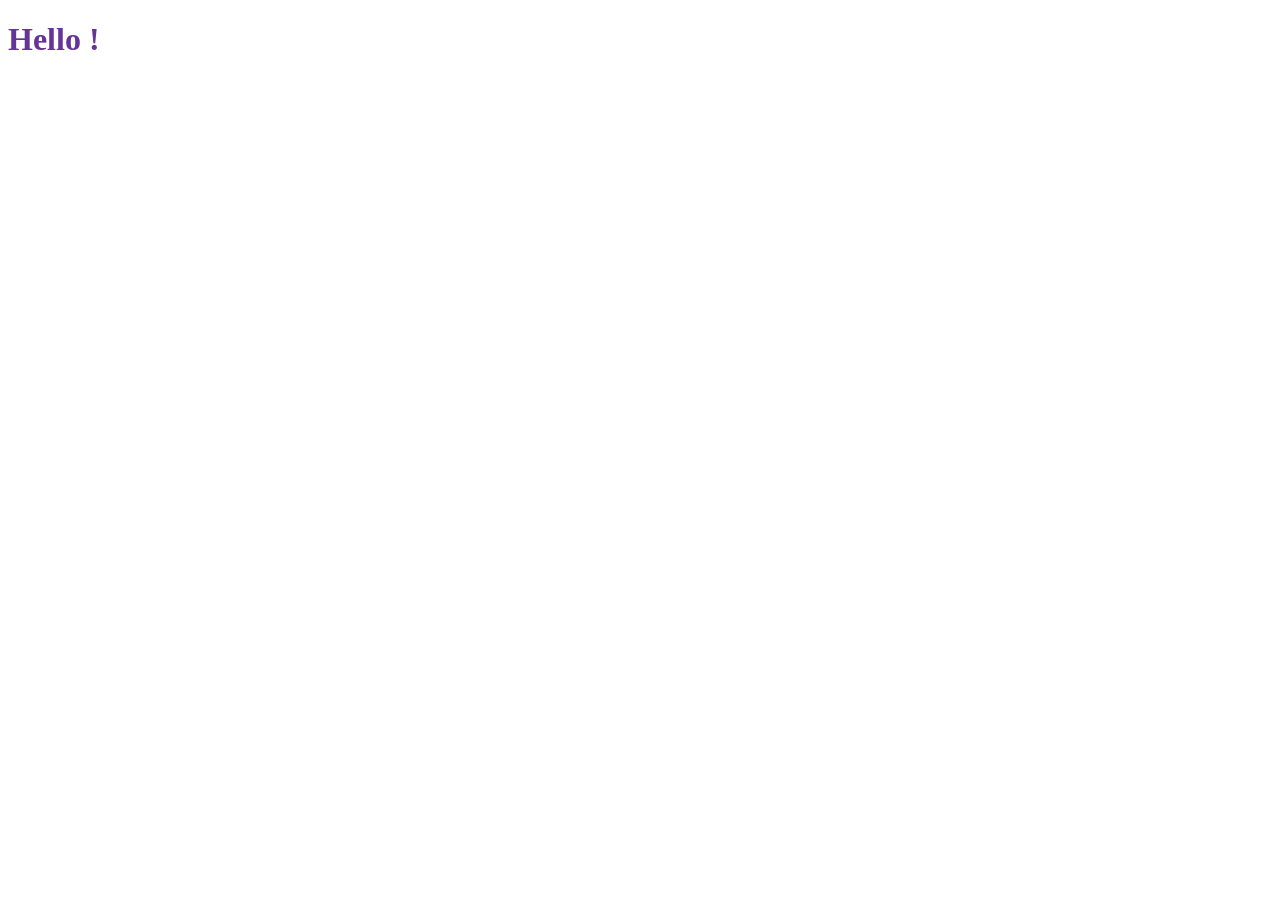
==== src/main/resources/static/index.html @ 65e4e66b "Url" ====
<!DOCTYPE html>
<html lang="en">
<head>
    <meta charset="UTF-8">
    <meta name="viewport" content="width=device-width, initial-scale=1.0">
    <title>Document</title>
    <link rel="stylesheet" href="index.css">
</head>
<body>
    <h1>Hello !</h1>
    <script src="index.js"></script>
</body>
</html>
---- src/main/resources/static/index.css ----
h1{
    color: rebeccapurple;
}
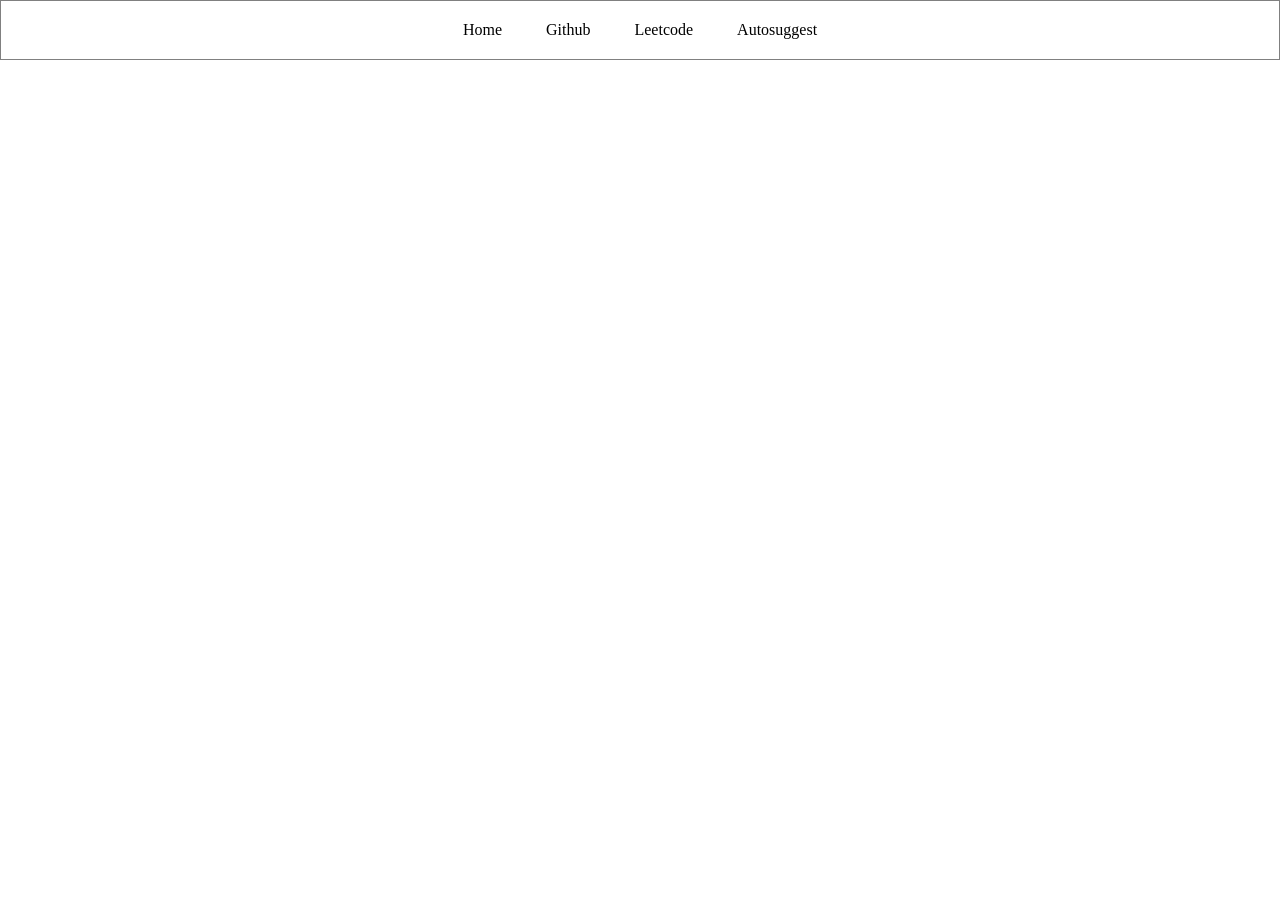
==== commit 4289006a: "navbar" ====
--- a/src/main/resources/static/index.html
+++ b/src/main/resources/static/index.html
@@ -3,11 +3,17 @@
 <head>
     <meta charset="UTF-8">
     <meta name="viewport" content="width=device-width, initial-scale=1.0">
-    <title>Document</title>
+    <title>Auto Suggest</title>
     <link rel="stylesheet" href="index.css">
 </head>
 <body>
-    <h1>Hello !</h1>
+    <!-- <h1>Hello World!</h1> -->
+     <div class="navbar">
+        <a href="">Home</a>
+        <a href="https://github.com/">Github</a>
+        <a href="">Leetcode</a>
+        <a href="">Autosuggest</a>
+     </div>
     <script src="index.js"></script>
 </body>
 </html>
--- a/src/main/resources/static/index.css
+++ b/src/main/resources/static/index.css
@@ -1,3 +1,21 @@
-h1{
-    color: rebeccapurple;
+body{
+    margin: 0px;
+}
+
+h1 {
+    color: red;
+}
+
+.navbar{
+    border-style: solid;
+    border-width: 1px;
+    border-color: gray;
+    padding: 20px;
+    text-align: center;
+}
+
+.navbar a{
+    padding: 20px;
+    text-decoration: none;
+    color: black;
 }
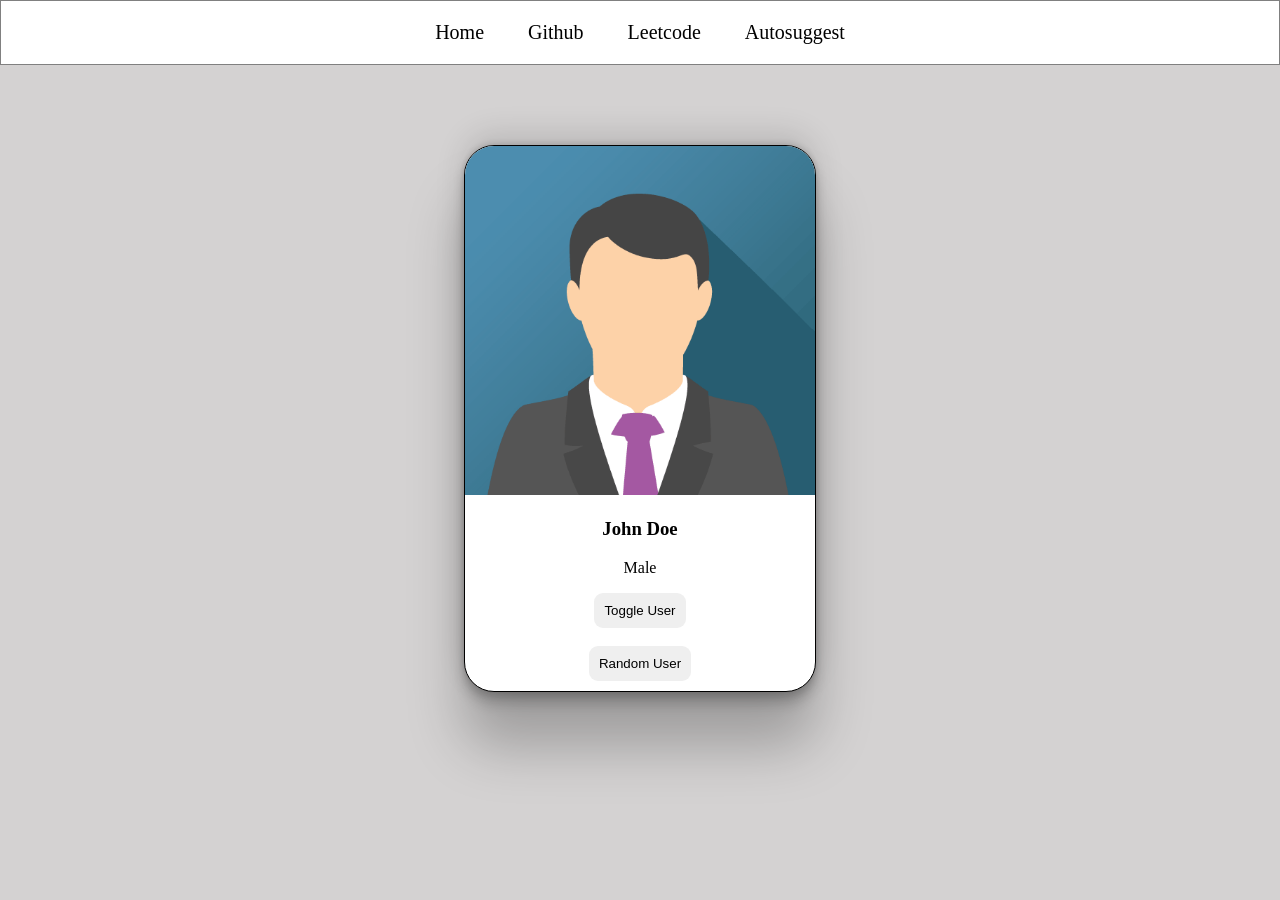
==== commit 002f53a9: "card" ====
--- a/src/main/resources/static/index.html
+++ b/src/main/resources/static/index.html
@@ -14,6 +14,15 @@
         <a href="">Leetcode</a>
         <a href="">Autosuggest</a>
      </div>
+     <div class="card">
+        <img src="john.png" alt="image not found">
+        <h3 id="user-name">John Doe</h3>
+        <p>Male</p>
+        <button>Toggle User</button>
+        <br>
+        <br>
+        <button>Random User</button>
+     </div>
     <script src="index.js"></script>
 </body>
 </html>
--- a/src/main/resources/static/index.css
+++ b/src/main/resources/static/index.css
@@ -1,5 +1,6 @@
 body{
     margin: 0px;
+    background-color: rgb(212, 210, 210);
 }
 
 h1 {
@@ -12,10 +13,41 @@
     border-color: gray;
     padding: 20px;
     text-align: center;
+    background-color: white;
 }
 
 .navbar a{
     padding: 20px;
     text-decoration: none;
     color: black;
-}+    font-size: 20px;
+}
+
+.navbar a:hover{
+    color:blue;
+    background-color:aqua;
+}
+
+.card{
+    border: 1px solid black;
+    width: 350px;
+    border-radius: 30px;
+    text-align: center;
+    margin-top: 80px;
+    overflow: hidden;
+    margin-right: auto;
+    margin-left: auto;
+    padding-bottom: 10px;
+    background-color: white;
+    box-shadow: rgba(0, 0, 0, 0.25) 0px 54px 55px, rgba(0, 0, 0, 0.12) 0px -12px 30px, rgba(0, 0, 0, 0.12) 0px 4px 6px, rgba(0, 0, 0, 0.17) 0px 12px 13px, rgba(0, 0, 0, 0.09) 0px -3px 5px;
+}
+
+.card img{
+    width: 100%;
+}
+
+.card button{
+    padding: 10px;
+    border-radius: 9px;
+    border-style: none;
+}
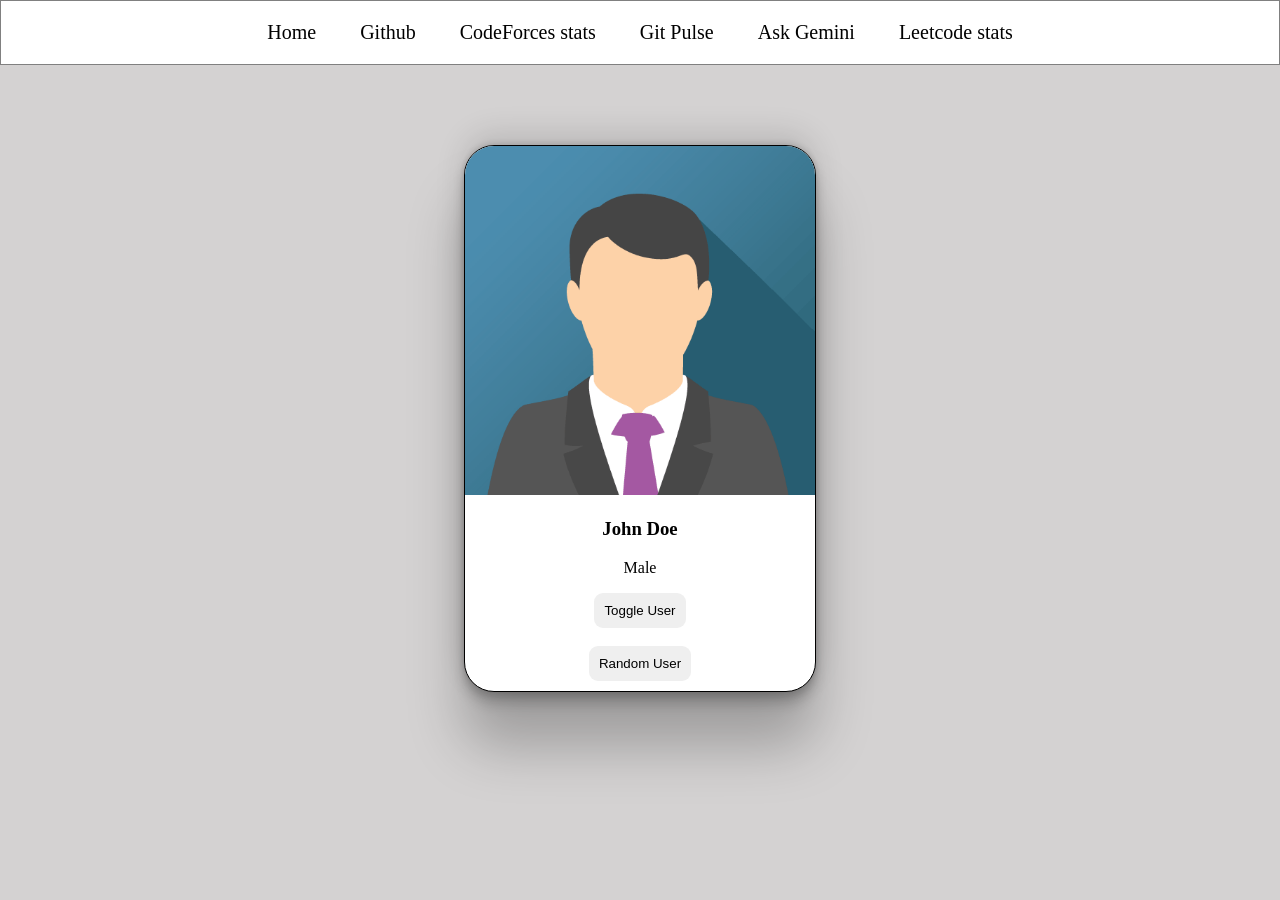
==== commit 482d11e1: "new" ====
--- a/src/main/resources/static/index.html
+++ b/src/main/resources/static/index.html
@@ -7,21 +7,23 @@
     <link rel="stylesheet" href="index.css">
 </head>
 <body>
-    <!-- <h1>Hello World!</h1> -->
      <div class="navbar">
         <a href="">Home</a>
-        <a href="https://github.com/">Github</a>
-        <a href="">Leetcode</a>
-        <a href="">Autosuggest</a>
+        <a href="https://github.com/" target="_blank">Github</a>
+        <a href="codeforces-stats.html" target="_blank">CodeForces stats</a>
+        <a href="gitpulse.html" target="_blank">Git Pulse</a>
+        <a href="ask-gemini.html" target="_blank">Ask Gemini</a>
+        <a href="leetcode-stats.html" target="_blank">Leetcode stats</a>
+
      </div>
      <div class="card">
-        <img src="john.png" alt="image not found">
+        <img  id="user-image" src="john.png" alt="Image not found">
         <h3 id="user-name">John Doe</h3>
-        <p>Male</p>
-        <button>Toggle User</button>
+        <p id="user-gender">Male</p>
+        <button onclick="toggleUser()">Toggle User</button>
         <br>
         <br>
-        <button>Random User</button>
+        <button onclick="randomUser()">Random User</button>
      </div>
     <script src="index.js"></script>
 </body>
--- a/src/main/resources/static/index.css
+++ b/src/main/resources/static/index.css
@@ -51,3 +51,4 @@
     border-radius: 9px;
     border-style: none;
 }
+
